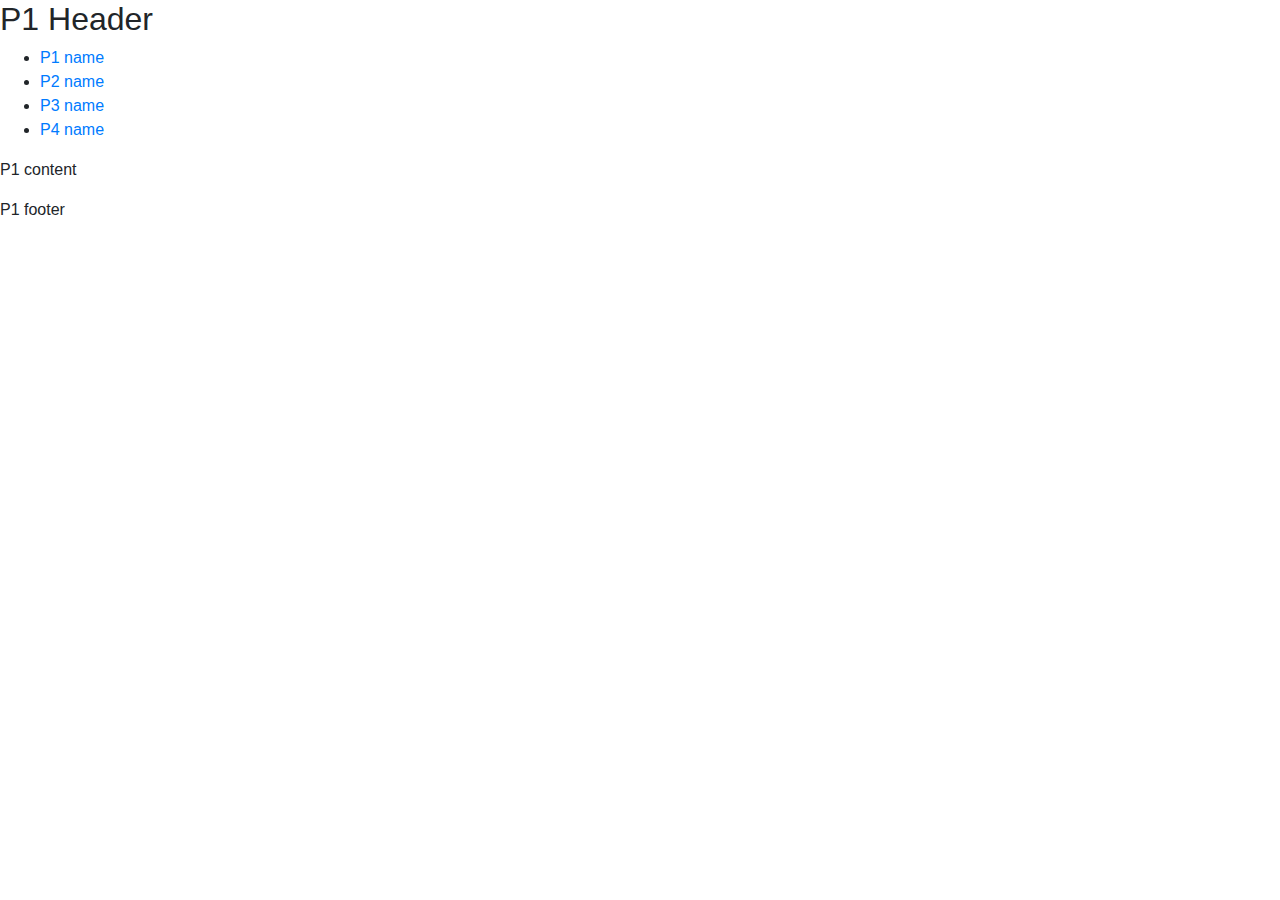
==== index.html @ 292c469b "First commit, created template for pages" ====
<!DOCTYPE html>
<html>
    <head>
        <title>My Webpage</title>
        <link rel="stylesheet" href="https://stackpath.bootstrapcdn.com/bootstrap/4.3.1/css/bootstrap.min.css" integrity="sha384-ggOyR0iXCbMQv3Xipma34MD+dH/1fQ784/j6cY/iJTQUOhcWr7x9JvoRxT2MZw1T" crossorigin="anonymous">
        <link rel="stylesheet" href="style.css"
    </head>
    <body>
        <header>
            <h2>P1 Header</h2>
        </header>
        <nav>
            <ul>
                <li><a href="#">P1 name</a></li>
                <li><a href="#">P2 name</a></li>
                <li><a href="#">P3 name</a></li>
                <li><a href="#">P4 name</a></li>
            </ul>
        </nav>
        <section>
            <p>P1 content</p>
        </section>
        <footer>
            <p>P1 footer</p>
        </footer>
    </body>
</html>
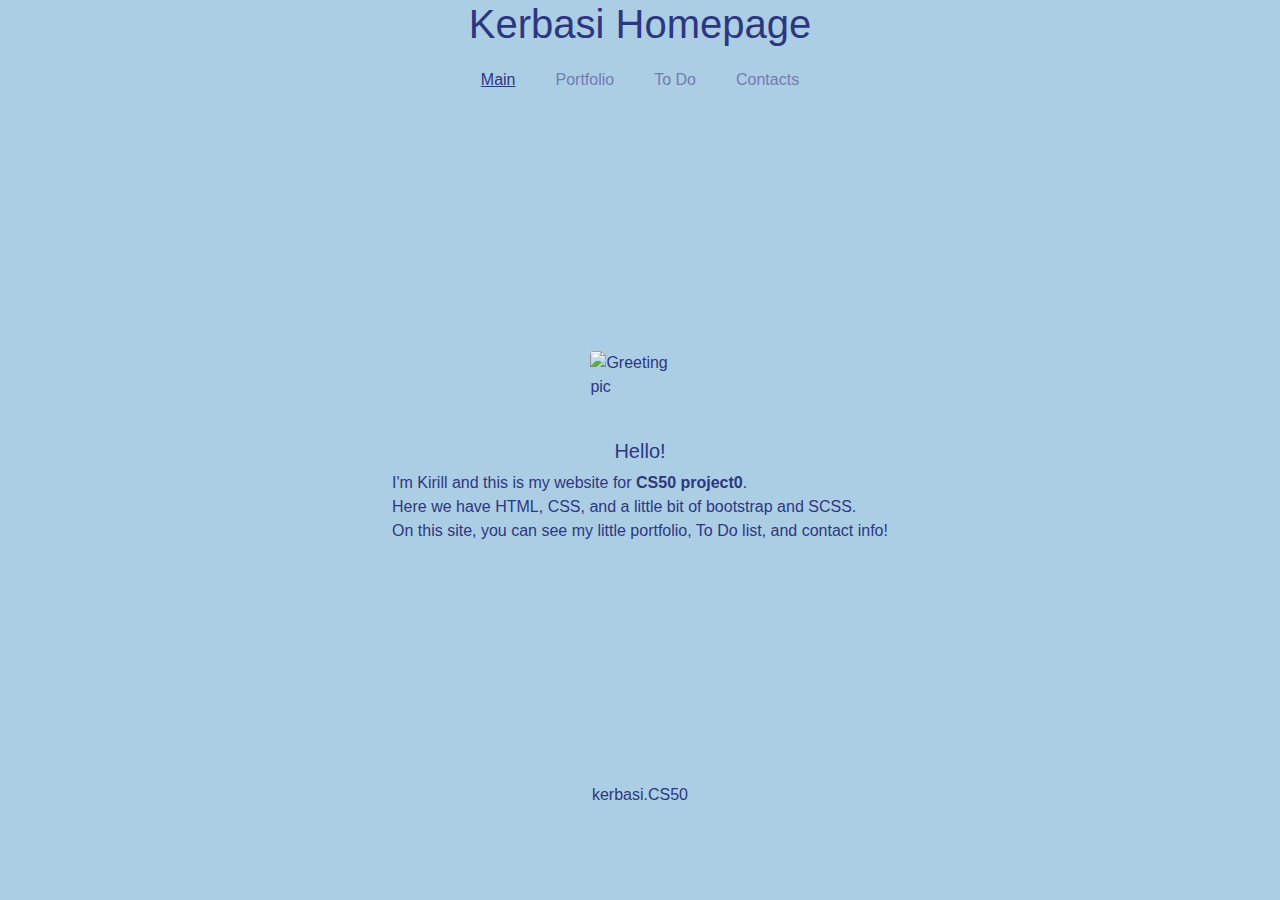
==== commit 4ec546a2: "added todo, contacts, and greeting pic" ====
--- a/index.html
+++ b/index.html
@@ -1,27 +1,47 @@
-<!DOCTYPE html>
-<html>
-    <head>
-        <title>My Webpage</title>
-        <link rel="stylesheet" href="https://stackpath.bootstrapcdn.com/bootstrap/4.3.1/css/bootstrap.min.css" integrity="sha384-ggOyR0iXCbMQv3Xipma34MD+dH/1fQ784/j6cY/iJTQUOhcWr7x9JvoRxT2MZw1T" crossorigin="anonymous">
-        <link rel="stylesheet" href="style.css"
-    </head>
-    <body>
-        <header>
-            <h2>P1 Header</h2>
-        </header>
-        <nav>
-            <ul>
-                <li><a href="#">P1 name</a></li>
-                <li><a href="#">P2 name</a></li>
-                <li><a href="#">P3 name</a></li>
-                <li><a href="#">P4 name</a></li>
-            </ul>
-        </nav>
-        <section>
-            <p>P1 content</p>
-        </section>
-        <footer>
-            <p>P1 footer</p>
-        </footer>
-    </body>
-</html>+<!DOCTYPE html>
+<html>
+  <head>
+    <title>My webpage</title>
+    <link
+      rel="stylesheet"
+      href="https://stackpath.bootstrapcdn.com/bootstrap/4.4.1/css/bootstrap.min.css"
+      integrity="sha384-Vkoo8x4CGsO3+Hhxv8T/Q5PaXtkKtu6ug5TOeNV6gBiFeWPGFN9MuhOf23Q9Ifjh"
+      crossorigin="anonymous"
+    />
+
+    <link rel="stylesheet" href="style.css" />
+  </head>
+  <body>
+    <div class="mycontainer">
+      <header>
+        <h1>Kerbasi Homepage</h1>
+        <nav>
+          <ul>
+            <li><a class="active" href="index.html">Main</a></li>
+            <li><a href="portfolio.html">Portfolio</a></li>
+            <li><a href="todo.html">To Do</a></li>
+            <li><a href="contacts.html">Contacts</a></li>
+          </ul>
+        </nav>
+      </header>
+      <main>
+        <img
+          src="https://cdn3.iconfinder.com/data/icons/hand-gestures-and-signs-1/52/hands_set-17-512.png"
+          alt="Greeting pic"
+          class="rounded mx-auto d-block"
+          width="20%"
+        />
+        <h5>Hello!</h5>
+        <p style="margin: auto;">
+          I'm Kirill and this is my website for <span>CS50 project0</span>.
+          <br />Here we have HTML, CSS, and a little bit of bootstrap and SCSS.
+          <br />On this site, you can see my little portfolio, To Do list, and
+          contact info!
+        </p>
+      </main>
+      <footer>
+        <h6>kerbasi.CS50</h6>
+      </footer>
+    </div>
+  </body>
+</html>
--- a/style.css
+++ b/style.css
@@ -0,0 +1,69 @@
+html,
+body {
+  height: 95%;
+  background-color: #accee5;
+  color: #2d377f; }
+
+.mycontainer {
+  height: 100%;
+  display: flex;
+  flex-direction: column;
+  justify-content: space-between;
+  align-items: center; }
+
+header h1 {
+  text-align: center; }
+
+h5 {
+  text-align: center; }
+
+nav {
+  margin-top: 20px; }
+
+ul {
+  display: flex;
+  justify-content: center;
+  flex-wrap: wrap;
+  padding-left: 0; }
+
+li {
+  margin-left: 10px;
+  margin-right: 10px;
+  list-style: none; }
+
+a {
+  text-decoration: none;
+  padding: 10px;
+  text-align: center;
+  color: #747bb2; }
+
+a.active {
+  text-decoration: underline;
+  color: #2d377f; }
+
+table th {
+  border: 2px solid #2d377f;
+  padding: 0 10px;
+  text-align: center; }
+table td {
+  border: 2px solid #2d377f;
+  padding: 0 10px; }
+
+.card {
+  margin: 10px auto; }
+
+img {
+  margin-bottom: 40px; }
+
+span {
+  font-weight: bold; }
+
+@media (max-width: 500px) {
+  ul {
+    display: block; }
+
+  li {
+    text-align: center;
+    margin-top: 10px; } }
+
+/*# sourceMappingURL=style.css.map */
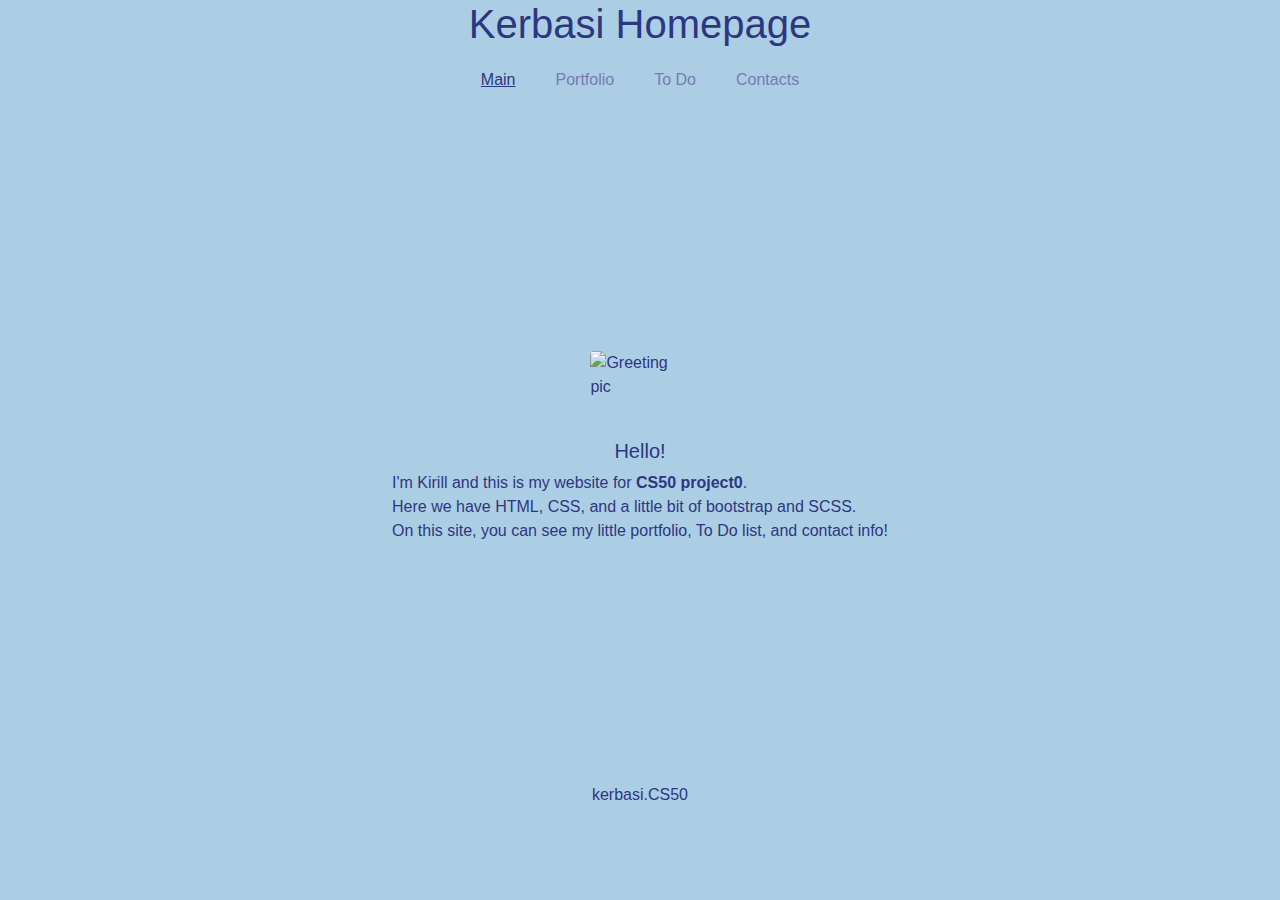
==== commit 877a2072: "added id cs50" ====
--- a/index.html
+++ b/index.html
@@ -33,10 +33,10 @@
         />
         <h5>Hello!</h5>
         <p style="margin: auto;">
-          I'm Kirill and this is my website for <span>CS50 project0</span>.
-          <br />Here we have HTML, CSS, and a little bit of bootstrap and SCSS.
-          <br />On this site, you can see my little portfolio, To Do list, and
-          contact info!
+          I'm Kirill and this is my website for
+          <span id="cs50">CS50 project0</span>. <br />Here we have HTML, CSS,
+          and a little bit of bootstrap and SCSS. <br />On this site, you can
+          see my little portfolio, To Do list, and contact info!
         </p>
       </main>
       <footer>
--- a/style.css
+++ b/style.css
@@ -55,7 +55,7 @@
 img {
   margin-bottom: 40px; }
 
-span {
+#cs50 {
   font-weight: bold; }
 
 @media (max-width: 500px) {
